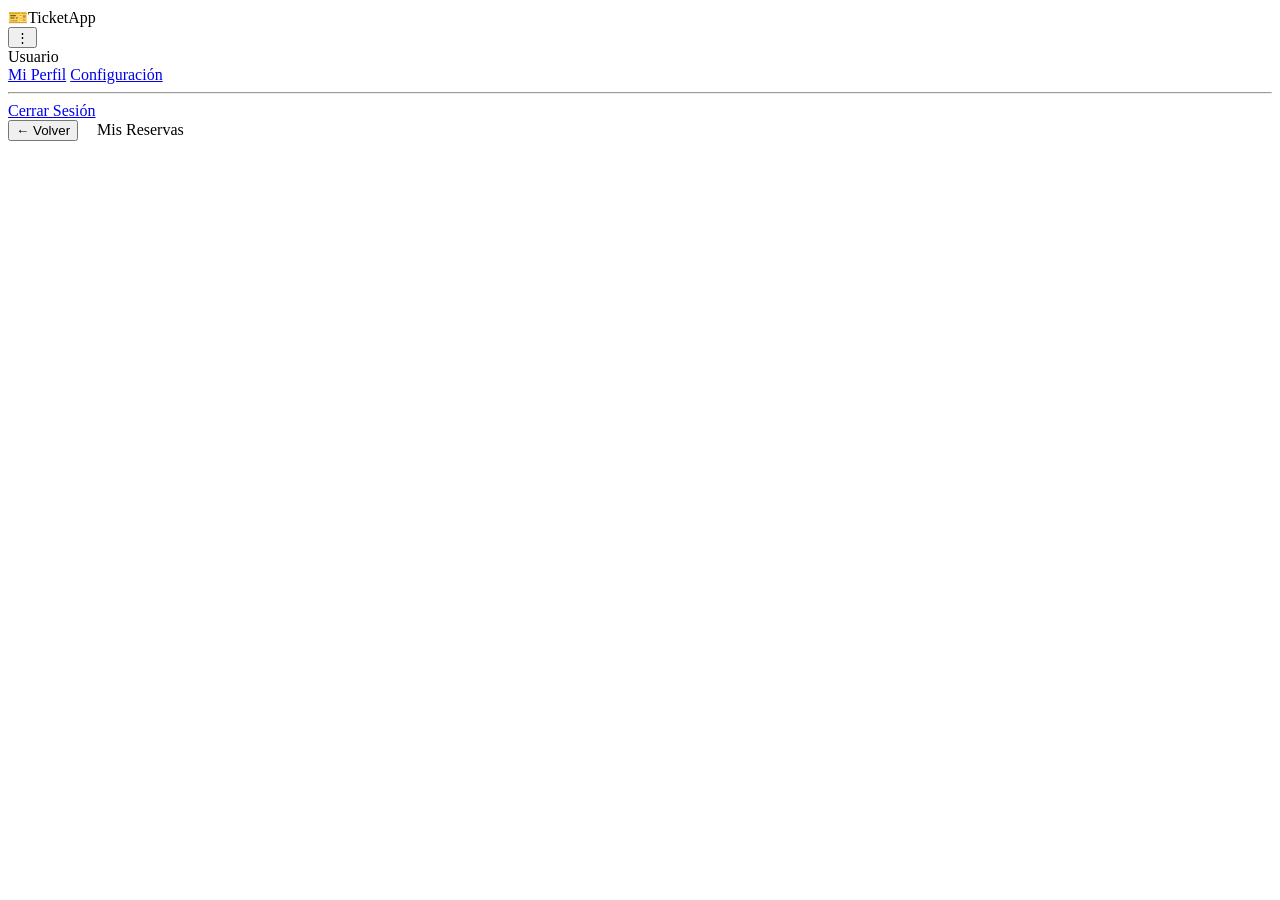
==== Frontend/reservations.html @ 44c30286 "add modals for success and fail and reservations page" ====
<!DOCTYPE html>
<html lang="es">
    <head>
        <meta charset="UTF-8" />
        <meta name="viewport" content="width=device-width, initial-scale=1.0">
        <title>TicketApp - Mis Reservas</title>
        <link rel="stylesheet" href="CSS/styles.css" />
    </head>
    <body>
        <div class="app-container">
            <header class="app-header">
                <div class="header-content">
                    🎫TicketApp
                </div>
                <div class="header-actions">
                    <div class="user-menu-container">
                        <button id="userMenuBtn" class="btn-menu">
                            <i class="fas fa-ellipsis-v"></i> 
                            <span class="dots-icon">&#8942;</span> 
                        </button>
                        
                        <div id="userDropdown" class="dropdown-content">
                            <div class="user-info-header">
                                <span id="userNameDisplay">Usuario</span>
                            </div>
                            <a href="#" id="profileLink">Mi Perfil</a>
                            <a href="#" id="settingsLink">Configuración</a>
                            <hr>
                            <a href="#" id="logoutBtn" class="logout-link">Cerrar Sesión</a>
                        </div>
                    </div>
                </div>
            </header>

            <main class="main-content">
                <!-- Reservations Section -->
                <section class="reservations-section">
                    <div class="section-header">
                        <button id="backBtn" class="btn btn-secondary" style="margin-right: 15px;">
                            ← Volver
                        </button>
                        Mis Reservas
                    </div>

                    <div id="loadingSpinner" class="loading-spinner" style="display: none;">
                        <div class="spinner"></div>
                        <p>Cargando reservas...</p>
                    </div>

                    <div id="reservationsContainer" class="reservations-container">
                        <!-- Reservations will be loaded here -->
                    </div>

                    <div id="errorContainer" class="error-message" style="display: none;"></div>

                    <div id="emptyState" class="empty-state" style="display: none;">
                        <p>No tienes reservas aún</p>
                        <button id="browseEventsBtn" class="btn btn-primary">
                            Ver Eventos
                        </button>
                    </div>
                </section>
            </main>
        </div>

        <script type="module" src="JS/app.js"></script>
    </body>
</html>
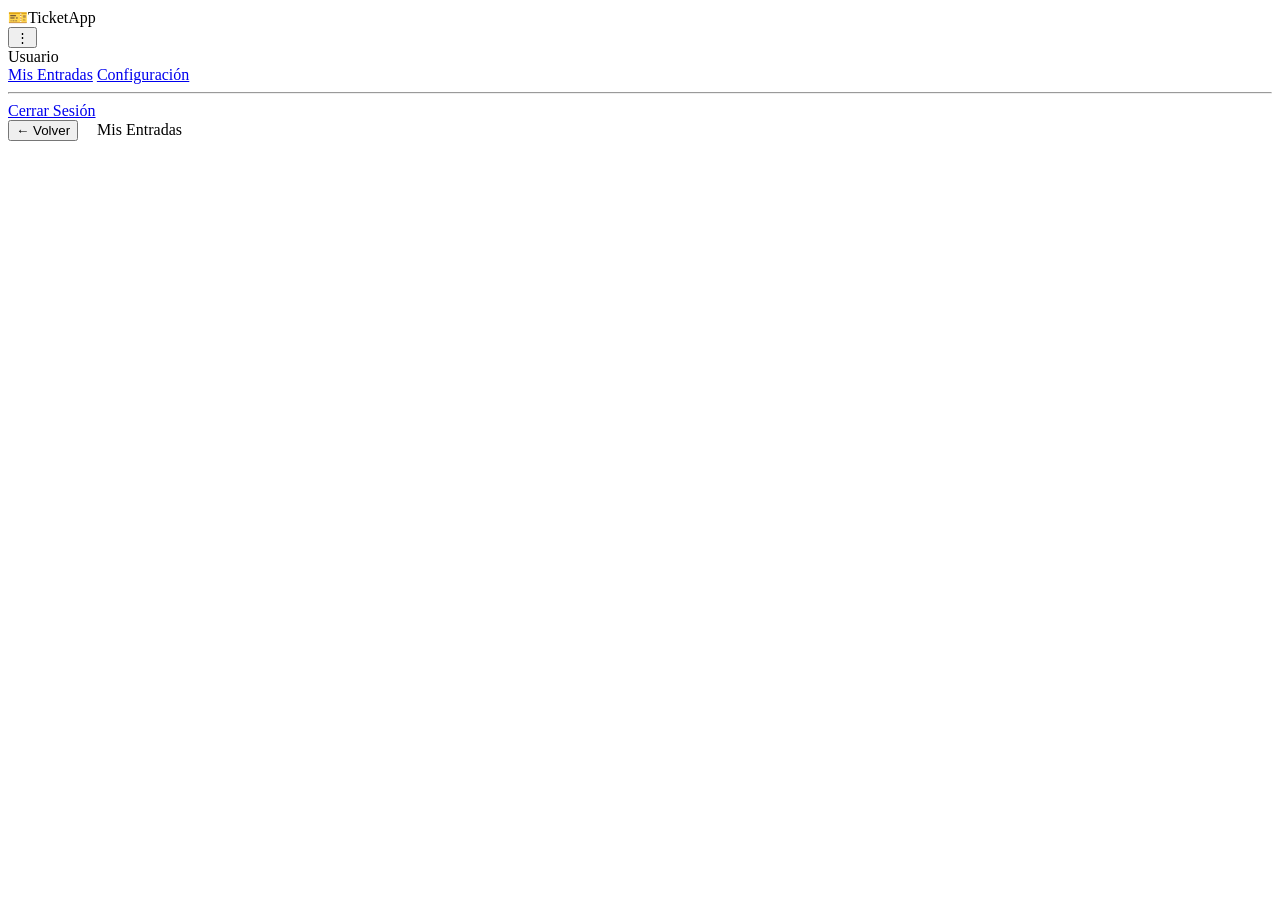
==== commit c8711ffb: "update: QoL and styling, fix: several bugs" ====
--- a/Frontend/reservations.html
+++ b/Frontend/reservations.html
@@ -9,9 +9,9 @@
     <body>
         <div class="app-container">
             <header class="app-header">
-                <div class="header-content">
+                <a href="events.html" class="header-content" style="text-decoration: none; color: inherit; display: block;">
                     🎫TicketApp
-                </div>
+                </a>
                 <div class="header-actions">
                     <div class="user-menu-container">
                         <button id="userMenuBtn" class="btn-menu">
@@ -23,7 +23,7 @@
                             <div class="user-info-header">
                                 <span id="userNameDisplay">Usuario</span>
                             </div>
-                            <a href="#" id="profileLink">Mi Perfil</a>
+                            <a href="#" id="reservationsLink">Mis Entradas</a>
                             <a href="#" id="settingsLink">Configuración</a>
                             <hr>
                             <a href="#" id="logoutBtn" class="logout-link">Cerrar Sesión</a>
@@ -39,7 +39,7 @@
                         <button id="backBtn" class="btn btn-secondary" style="margin-right: 15px;">
                             ← Volver
                         </button>
-                        Mis Reservas
+                        Mis Entradas
                     </div>
 
                     <div id="loadingSpinner" class="loading-spinner" style="display: none;">
